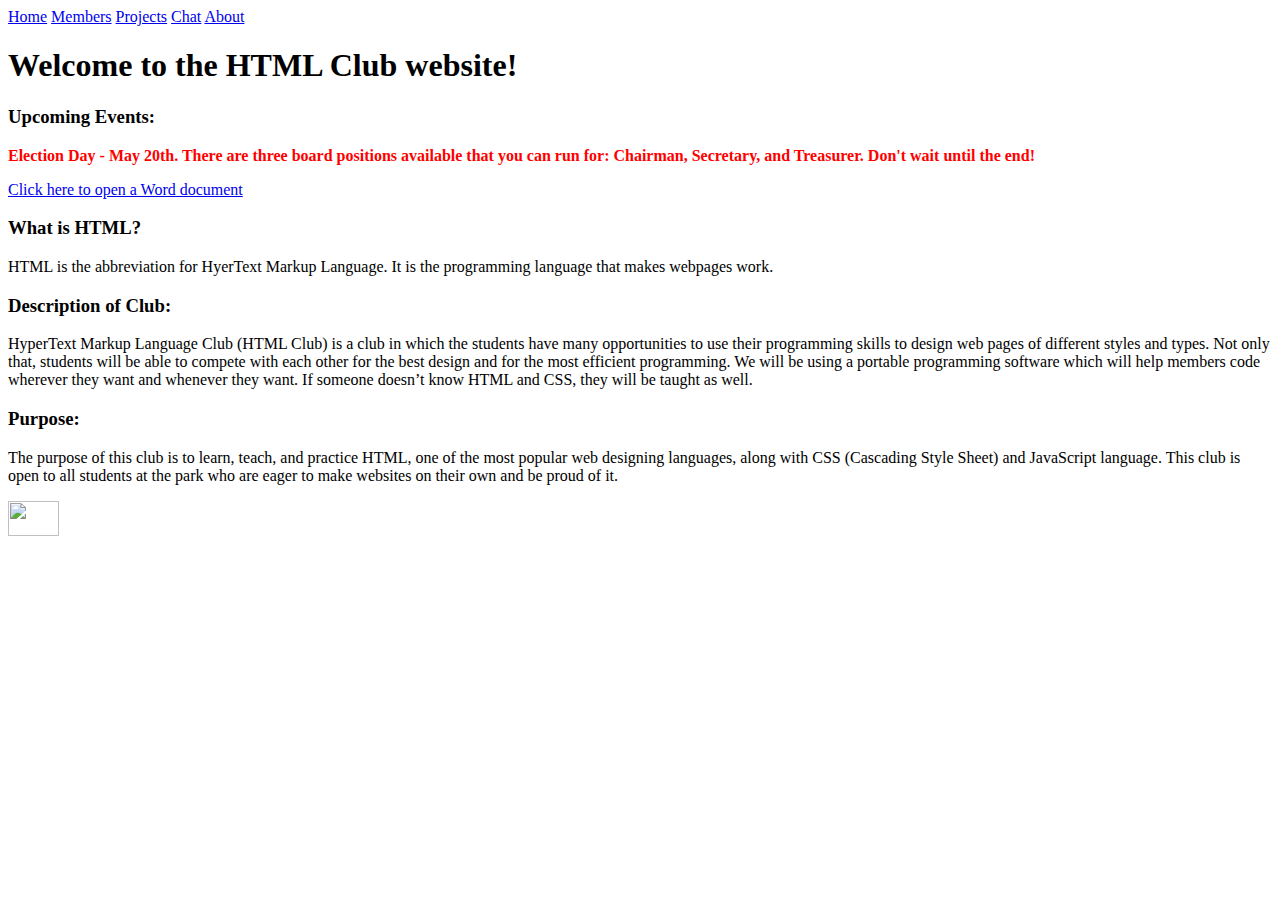
==== index.html @ 6aab2d0e "Update index.html" ====
<html>
  <head>
    <title>HTML Club - Home</title>
    <link rel="shortcut icon" type="image/png" href="http://pcephtml.weebly.com/"/>
    <link href='https://fonts.googleapis.com/css?family=Abril+Fatface' rel='stylesheet' type='text/css'><!-- Header Font -->
    <link href='https://fonts.googleapis.com/css?family=Alegreya+Sans' rel='stylesheet' type='text/css'><!-- Paragraph Font -->
    <link href='https://fonts.googleapis.com/css?family=Oswald' rel='stylesheet' type='text/css'><!-- Menu Bar Font -->
    <!-- Preload CSS Transitions -->
    <script src="https://code.jquery.com/jquery-2.2.1.min.js"></script>
    <style>
      .preload * {
        -webkit-transition: none !important;
        -moz-transition: none !important;
        -ms-transition: none !important;
        -o-transition: none !important;
      }
    </style>
    <script>
      $(window).load(function() {
        $("body").removeClass("preload");
      });
    </script>
    <link rel="stylesheet" type="text/css" href="css/main.css">
  </head>
  <body class="preload">
    <div class="menuBar">
      <a href="index.html" class="menuBarItemCurrent">Home</a>
      <a href="members.html" class="menuBarItem">Members</a>
      <a href="projects.html" class="menuBarItem">Projects</a>
      <a href="chat.html" class="menuBarItem">Chat</a>
      <a href="about.html" class="menuBarItem">About</a>
    </div>
    <div class="content">
      <h1>Welcome to the HTML Club website!</h1>
      <h3>Upcoming Events:</h3>
      <p style="color:red;"><strong>Election Day - May 20th. There are three board positions available that you can run for: Chairman, Secretary, and Treasurer. Don't wait until the end!</strong></p>
        <p><a href="html_club_constitution.docx" target='_blank' title="Club Constitution/Bylaws">Click here to open a Word document</a></p>
      <h3>What is HTML?</h3>
      <p>
        HTML is the abbreviation for HyerText Markup Language. It is the programming language that makes webpages work.
      </p>
      <h3>Description of Club:</h3>
      <p>
        HyperText Markup Language Club (HTML Club) is a club in which the students have many opportunities to use their programming skills to design web pages of different styles and types. Not only that, students will be able to compete with each other for the best design and for the most efficient programming. We will be using a portable programming software which will help members code wherever they want and whenever they want. If someone doesn’t know HTML and CSS, they will be taught as well.
      </p>
      <h3>
        Purpose:
      </h3>
      <p>
        The purpose of this club is to learn, teach, and practice HTML, one of the most popular web designing languages, along with CSS (Cascading Style Sheet) and JavaScript language. This club is open to all students at the park who are eager to make websites on their own and be proud of it.
      </p>
      <img src="LOGO.png" width="20%">
    </div>
    <div class="icon"></div>
    <div class="copyright"></div>
  </body>
</html>
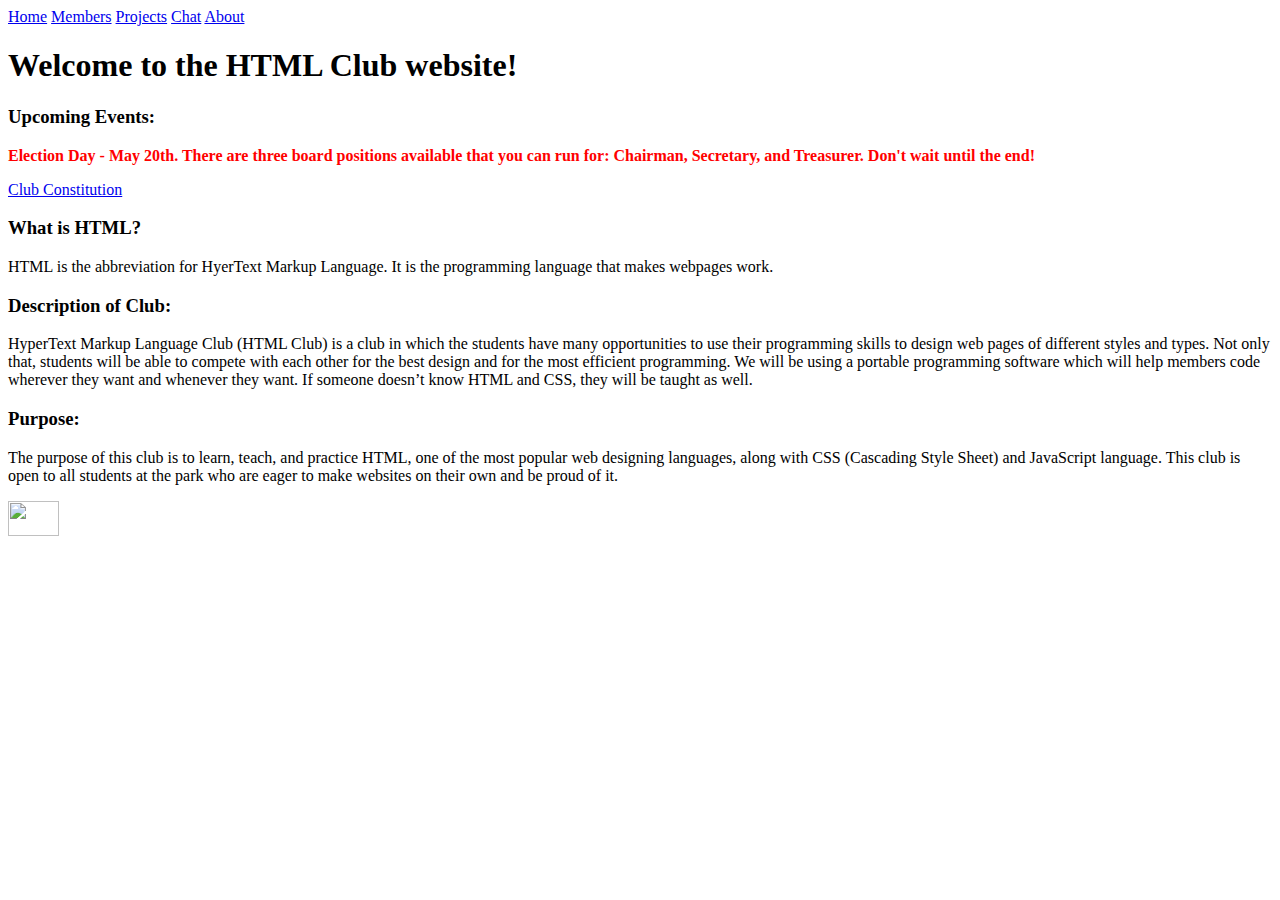
==== commit 22989a51: "Update index.html" ====
--- a/index.html
+++ b/index.html
@@ -34,7 +34,7 @@
       <h1>Welcome to the HTML Club website!</h1>
       <h3>Upcoming Events:</h3>
       <p style="color:red;"><strong>Election Day - May 20th. There are three board positions available that you can run for: Chairman, Secretary, and Treasurer. Don't wait until the end!</strong></p>
-        <p><a href="html_club_constitution.docx" target='_blank' title="Club Constitution/Bylaws">Click here to open a Word document</a></p>
+        <p><a href="html_club_constitution.docx" target='_blank' title="Club Constitution/Bylaws">Club Constitution</a></p>
       <h3>What is HTML?</h3>
       <p>
         HTML is the abbreviation for HyerText Markup Language. It is the programming language that makes webpages work.
